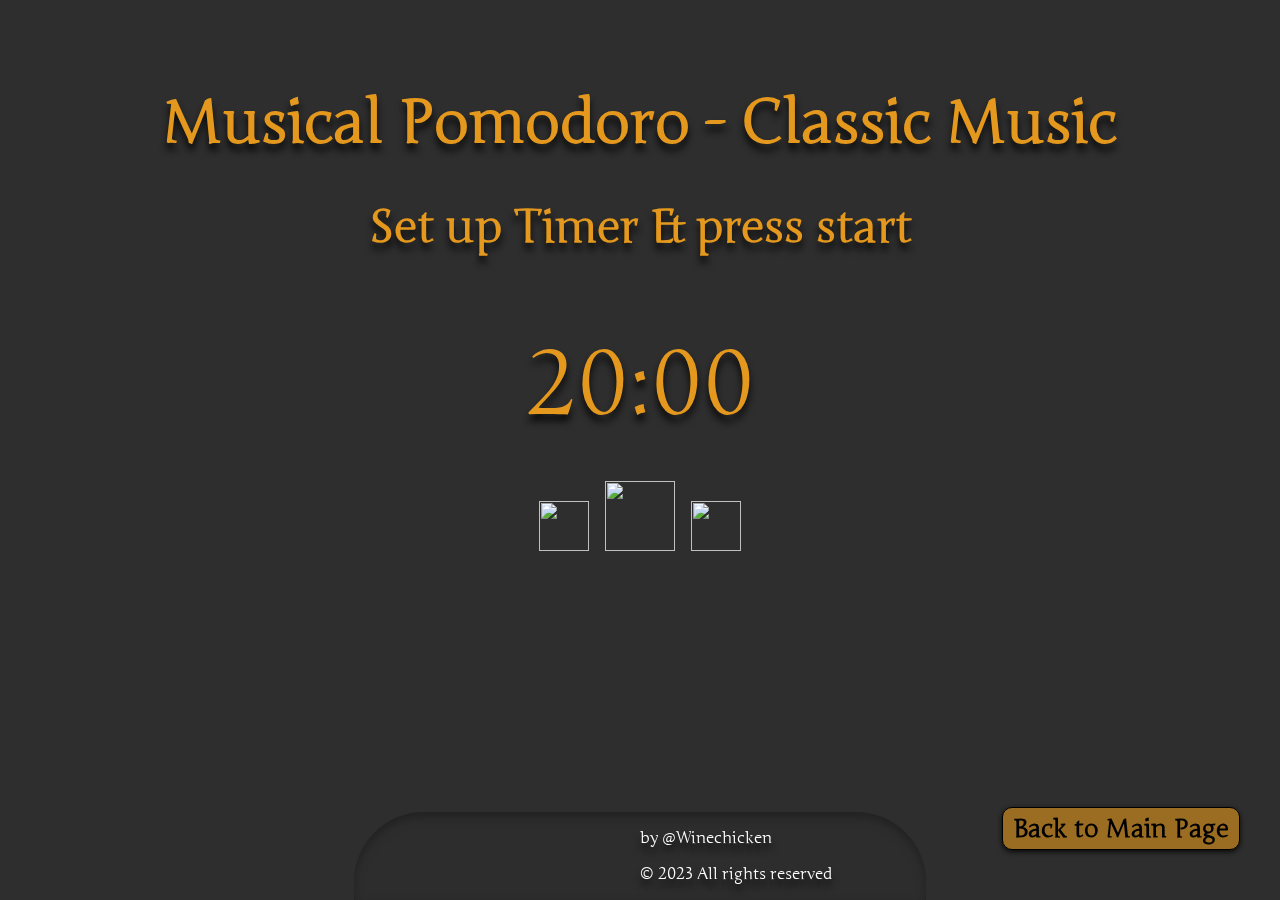
==== classic.html @ e4ede7c4 "Add files via upload" ====
<!DOCTYPE html>
<html lang="en">
<head>
  <meta charset="UTF-8">
  <meta name="viewport" content="width=device-width, initial-scale=1.0">
  <title>Musical Pomodoro - Classic</title>
  <link rel="stylesheet" href="classic.css">
  <link rel="preconnect" href="https://fonts.googleapis.com">
  <link rel="preconnect" href="https://fonts.gstatic.com" crossorigin>
  <link href="https://fonts.googleapis.com/css2?family=Amatic+SC&family=Junge&family=Kalam&family=Poppins&family=Rock+Salt&display=swap" rel="stylesheet"></head>
<body>
  <div id="header">
    <h1>Musical Pomodoro - Classic Music</h1>
    <h2>Set up Timer & press start</h2>
  </div>
  <main>
    <div class="box one">
      <p id="timerTime"></p>
    </div>
    <div class="controle-buttons">
      <button id="plusBtn"><img src="classic assets\plus_circle - white.png" alt="" width="50px" height="50px"></button>
      <button id="startBtn"><img src="classic assets\play-white.png" alt="" width="70px" height="70px" id="startImg"></button>
      <button id="minusBtn"><img src="classic assets\minus_circle - white.png" alt="" width="50px" height="50px"></button>
    </div>

    <video loop defaultMuted playsinline id="backVideo">
      <source src="classic assets\classic-video.mp4" type="video/mp4">
    </video>
    <audio id="sound" loop >
      <source src="classic assets\classicMusic.mp3" type="audio/mp3">
    </audio>
  <button id="backBtn"><a href="index.html">Back to Main Page</a></button>

    <footer>
      <a href="https://github.com/Winechicken" target="_blank"><img src="classic assets\github-square-white.png" alt="" width="40px"></a>
      <a href="https://codepen.io/Winechicken" target="_blank"><img src="classic assets\codepen2-white.png" alt="" width="40px"></a>
      <a href="https://www.linkedin.com/in/dmitry-vinokurov-13452b263/" target="_blank"><img src="classic assets\\linkedin2-white.png" alt="" width="45px"></a>
      <div>
        <p>by @Winechicken</p>
        <p>&copy; 2023 All rights reserved</p>
      </div>
  
    </footer>
  <script src="classic.js"></script>
</body>
</html>
---- classic.css ----
html{
  margin: 0;
  background-color: #2e2e2e;
  color: #e4981d;
  height: 100%;
}
body{
  height: 65%;
  font-family: 'Junge', cursive;
  text-shadow: 0 7px 7px #0a0a0a;
  display: flex;
  align-items: center;
  justify-content: space-evenly;
  flex-direction: column;
}
#header{
text-align: center;
font-size: 30px;
}
main{
  display: flex;
  flex-wrap: wrap;
  justify-content: center;
  align-items: center;
  flex-direction: column;
}
button{
  border: none;
  background-color: inherit;
}
button img:hover{
  transition-duration: .2s;
  transform: scale(105%);
}
button img:active{
  transition-duration: .2s;
  transform: scale(97%);
}
#timerTime{
  font-size: 90px;
  margin-top: 0;
  margin-bottom: 40px;
  border-radius: 20px;
}
footer{
  padding: 0 30px;
  width: 40%;
  height: fit-content;
  border-radius: 70px 70px 0 0;
  color: #ffffff;
  box-shadow: inset 0 5px 10px #222222;
  position: absolute;
  bottom: 0;
  display: flex;
  align-items: center;
  justify-content: space-evenly;
  background-color: #2e2e2e4a;
}
#backVideo{
  position:fixed;
  top: auto;
  left: auto;
  min-width: 100%;
  min-height: 100%;
  z-index: -10;
  filter: grayscale(0.6);
}
#backBtn{
  position: absolute;
  bottom: 50px;
  right: 40px;
  font-size: 25px;
  font-family: inherit;
  background-color: #e4981d99;
  padding: 5px 10px;
  border-radius: 10px;
  font-weight: 900;
  border: 1px solid black;
  box-shadow: 0 2px 5px#0a0a0a;
  margin-top: 200px;
}
#backBtn a{
  text-decoration: none;
  color: inherit;
}

@media all and (max-width: 1100px){
  footer{
    border-radius: 55px 55px 0 0;
  }
}

@media all and (max-width: 950px){
  #backBtn{
    font-size: 15px;
    bottom: 100px;
  }
  footer{
    width: 80%;
  }
}
@media all and (max-width: 560px){
  #header{
    font-size: 18px;
  }
  #timerTime{
    font-size: 50px;
  }
}
@media all and (max-width: 450px){
  footer{
    border-radius: 40px 40px 0 0;
  }
  footer p{
    font-size: 10px;
  }
  footer img{
    width: 25px;
  }

}
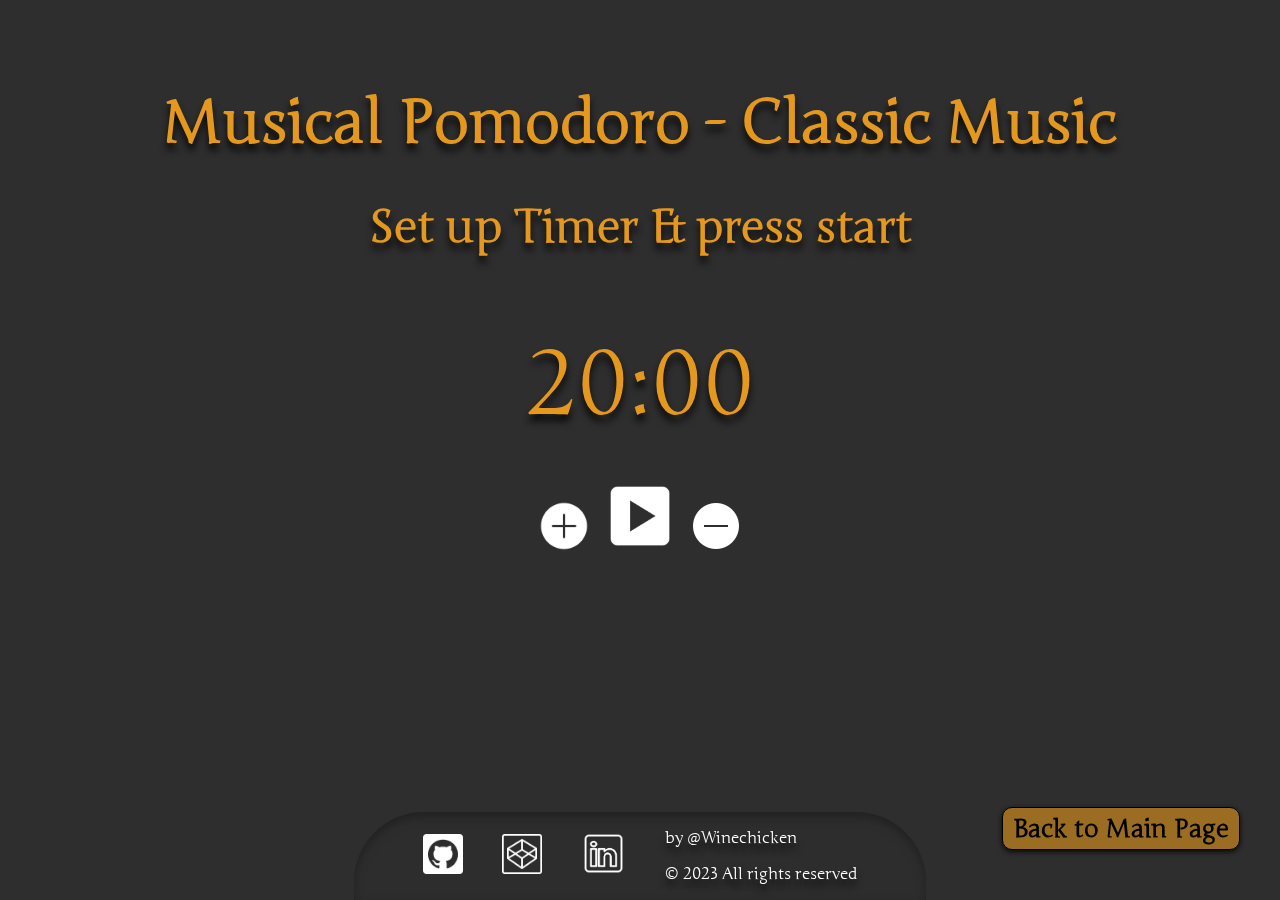
==== commit 52126045: "Update classic.html" ====
--- a/classic.html
+++ b/classic.html
@@ -18,23 +18,23 @@
       <p id="timerTime"></p>
     </div>
     <div class="controle-buttons">
-      <button id="plusBtn"><img src="classic assets\plus_circle - white.png" alt="" width="50px" height="50px"></button>
-      <button id="startBtn"><img src="classic assets\play-white.png" alt="" width="70px" height="70px" id="startImg"></button>
-      <button id="minusBtn"><img src="classic assets\minus_circle - white.png" alt="" width="50px" height="50px"></button>
+      <button id="plusBtn"><img src="plus_circle - white.png" alt="" width="50px" height="50px"></button>
+      <button id="startBtn"><img src="play-white.png" alt="" width="70px" height="70px" id="startImg"></button>
+      <button id="minusBtn"><img src="minus_circle - white.png" alt="" width="50px" height="50px"></button>
     </div>
 
     <video loop defaultMuted playsinline id="backVideo">
-      <source src="classic assets\classic-video.mp4" type="video/mp4">
+      <source src="classic-video1.mp4" type="video/mp4">
     </video>
     <audio id="sound" loop >
-      <source src="classic assets\classicMusic.mp3" type="audio/mp3">
+      <source src="classicMusic.mp3" type="audio/mp3">
     </audio>
   <button id="backBtn"><a href="index.html">Back to Main Page</a></button>
 
     <footer>
-      <a href="https://github.com/Winechicken" target="_blank"><img src="classic assets\github-square-white.png" alt="" width="40px"></a>
-      <a href="https://codepen.io/Winechicken" target="_blank"><img src="classic assets\codepen2-white.png" alt="" width="40px"></a>
-      <a href="https://www.linkedin.com/in/dmitry-vinokurov-13452b263/" target="_blank"><img src="classic assets\\linkedin2-white.png" alt="" width="45px"></a>
+      <a href="https://github.com/Winechicken" target="_blank"><img src="github-square-white.png" alt="" width="40px"></a>
+      <a href="https://codepen.io/Winechicken" target="_blank"><img src="codepen2-white.png" alt="" width="40px"></a>
+      <a href="https://www.linkedin.com/in/dmitry-vinokurov-13452b263/" target="_blank"><img src="linkedin2-white.png" alt="" width="45px"></a>
       <div>
         <p>by @Winechicken</p>
         <p>&copy; 2023 All rights reserved</p>
@@ -43,4 +43,4 @@
     </footer>
   <script src="classic.js"></script>
 </body>
-</html>+</html>
